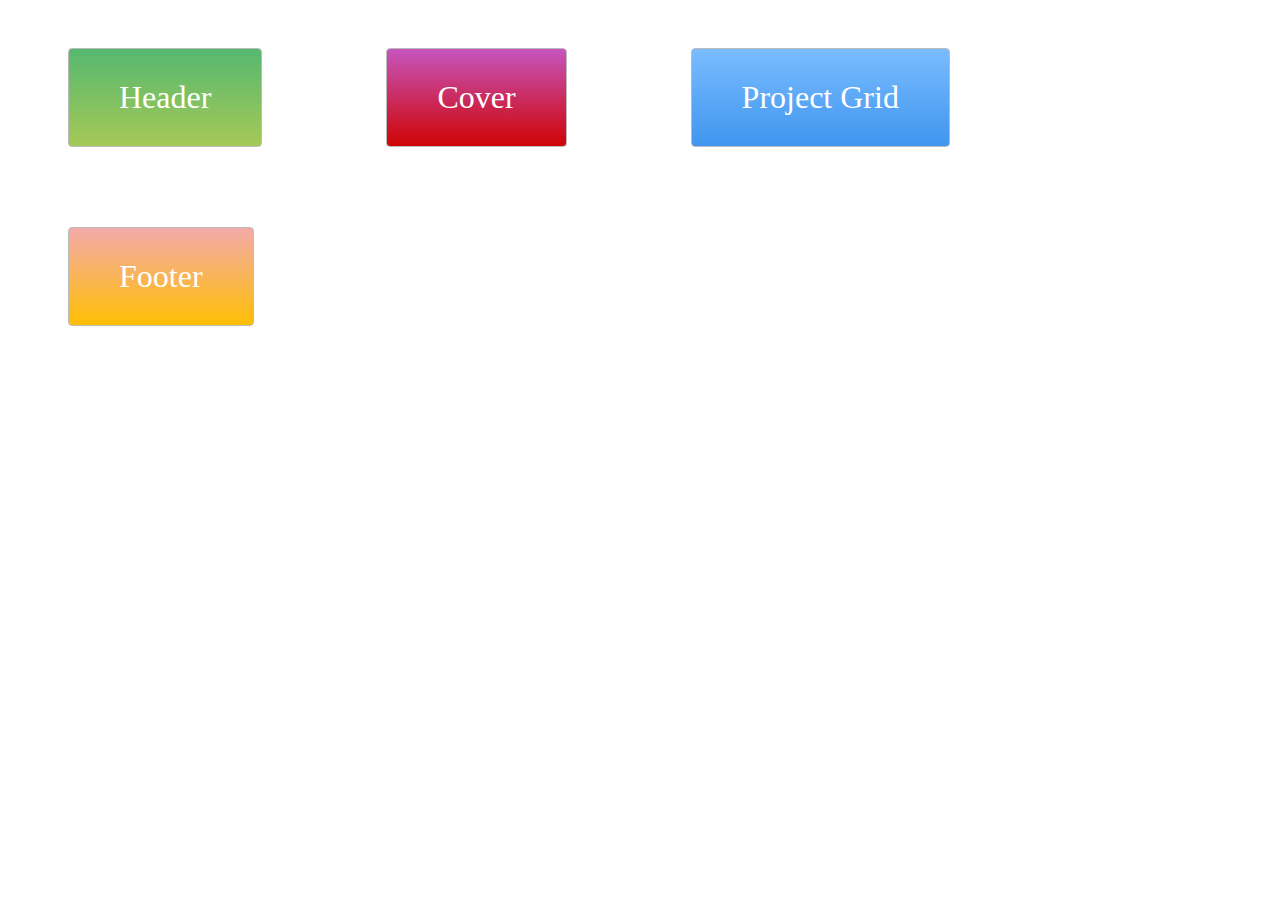
==== Advance CSS - Grid/CSS Layout/index.html @ 2c4ea2f2 "push task" ====
<!DOCTYPE html>
<html>
<head>
  <title>Layout Master</title>
  <link rel="stylesheet" type="text/css" href="./style.css">
</head>
<body>
  <div class="zone green">Header</div>
  <div class="zone red">Cover</div>
  <div class="zone blue">Project Grid</div>
  <div class="zone yellow">Footer</div>
</body>
</html>
---- Advance CSS - Grid/CSS Layout/style.css ----
.zone {
    padding:30px 50px;
    margin:40px 60px;
    cursor:pointer;
    display:inline-block;
    color:#FFF;
    font-size:2em;
    border-radius:4px;
    border:1px solid #bbb;
    transition: all 0.3s linear;
}

.zone:hover {
    -webkit-box-shadow:rgba(0,0,0,0.8) 0px 5px 15px, inset rgba(0,0,0,0.15) 0px -10px 20px;
    -moz-box-shadow:rgba(0,0,0,0.8) 0px 5px 15px, inset rgba(0,0,0,0.15) 0px -10px 20px;
    -o-box-shadow:rgba(0,0,0,0.8) 0px 5px 15px, inset rgba(0,0,0,0.15) 0px -10px 20px;
    box-shadow:rgba(0,0,0,0.8) 0px 5px 15px, inset rgba(0,0,0,0.15) 0px -10px 20px;
}

/*https://paulund.co.uk/how-to-create-shiny-css-buttons*/
/***********************************************************************
 *  Green Background
 **********************************************************************/
.green{
    background: #56B870; /* Old browsers */
    background: -moz-linear-gradient(top, #56B870 0%, #a5c956 100%); /* FF3.6+ */
    background: -webkit-gradient(linear, left top, left bottom, color-stop(0%,#56B870), color-stop(100%,#a5c956)); /* Chrome,Safari4+ */
    background: -webkit-linear-gradient(top, #56B870 0%,#a5c956 100%); /* Chrome10+,Safari5.1+ */
    background: -o-linear-gradient(top, #56B870 0%,#a5c956 100%); /* Opera 11.10+ */
    background: -ms-linear-gradient(top, #56B870 0%,#a5c956 100%); /* IE10+ */
    background: linear-gradient(top, #56B870 0%,#a5c956 100%); /* W3C */
}

/***********************************************************************
 *  Red Background
 **********************************************************************/
.red{
    background: #C655BE; /* Old browsers */
    background: -moz-linear-gradient(top, #C655BE 0%, #cf0404 100%); /* FF3.6+ */
    background: -webkit-gradient(linear, left top, left bottom, color-stop(0%,#C655BE), color-stop(100%,#cf0404)); /* Chrome,Safari4+ */
    background: -webkit-linear-gradient(top, #C655BE 0%,#cf0404 100%); /* Chrome10+,Safari5.1+ */
    background: -o-linear-gradient(top, #C655BE 0%,#cf0404 100%); /* Opera 11.10+ */
    background: -ms-linear-gradient(top, #C655BE 0%,#cf0404 100%); /* IE10+ */
    background: linear-gradient(top, #C655BE 0%,#cf0404 100%); /* W3C */
}

/***********************************************************************
 *  Yellow Background
 **********************************************************************/
.yellow{
    background: #F3AAAA; /* Old browsers */
    background: -moz-linear-gradient(top, #F3AAAA 0%, #febf04 100%); /* FF3.6+ */
    background: -webkit-gradient(linear, left top, left bottom, color-stop(0%,#F3AAAA), color-stop(100%,#febf04)); /* Chrome,Safari4+ */
    background: -webkit-linear-gradient(top, #F3AAAA 0%,#febf04 100%); /* Chrome10+,Safari5.1+ */
    background: -o-linear-gradient(top, #F3AAAA 0%,#febf04 100%); /* Opera 11.10+ */
    background: -ms-linear-gradient(top, #F3AAAA 0%,#febf04 100%); /* IE10+ */
    background: linear-gradient(top, #F3AAAA 0%,#febf04 100%); /* W3C */
}

/***********************************************************************
 *  Blue Background
 **********************************************************************/
.blue{
    background: #7abcff; /* Old browsers */
    background: -moz-linear-gradient(top, #7abcff 0%, #60abf8 44%, #4096ee 100%); /* FF3.6+ */
    background: -webkit-gradient(linear, left top, left bottom, color-stop(0%,#7abcff), color-stop(44%,#60abf8), color-stop(100%,#4096ee)); /* Chrome,Safari4+ */
    background: -webkit-linear-gradient(top, #7abcff 0%,#60abf8 44%,#4096ee 100%); /* Chrome10+,Safari5.1+ */
    background: -o-linear-gradient(top, #7abcff 0%,#60abf8 44%,#4096ee 100%); /* Opera 11.10+ */
    background: -ms-linear-gradient(top, #7abcff 0%,#60abf8 44%,#4096ee 100%); /* IE10+ */
    background: linear-gradient(top, #7abcff 0%,#60abf8 44%,#4096ee 100%); /* W3C */
}
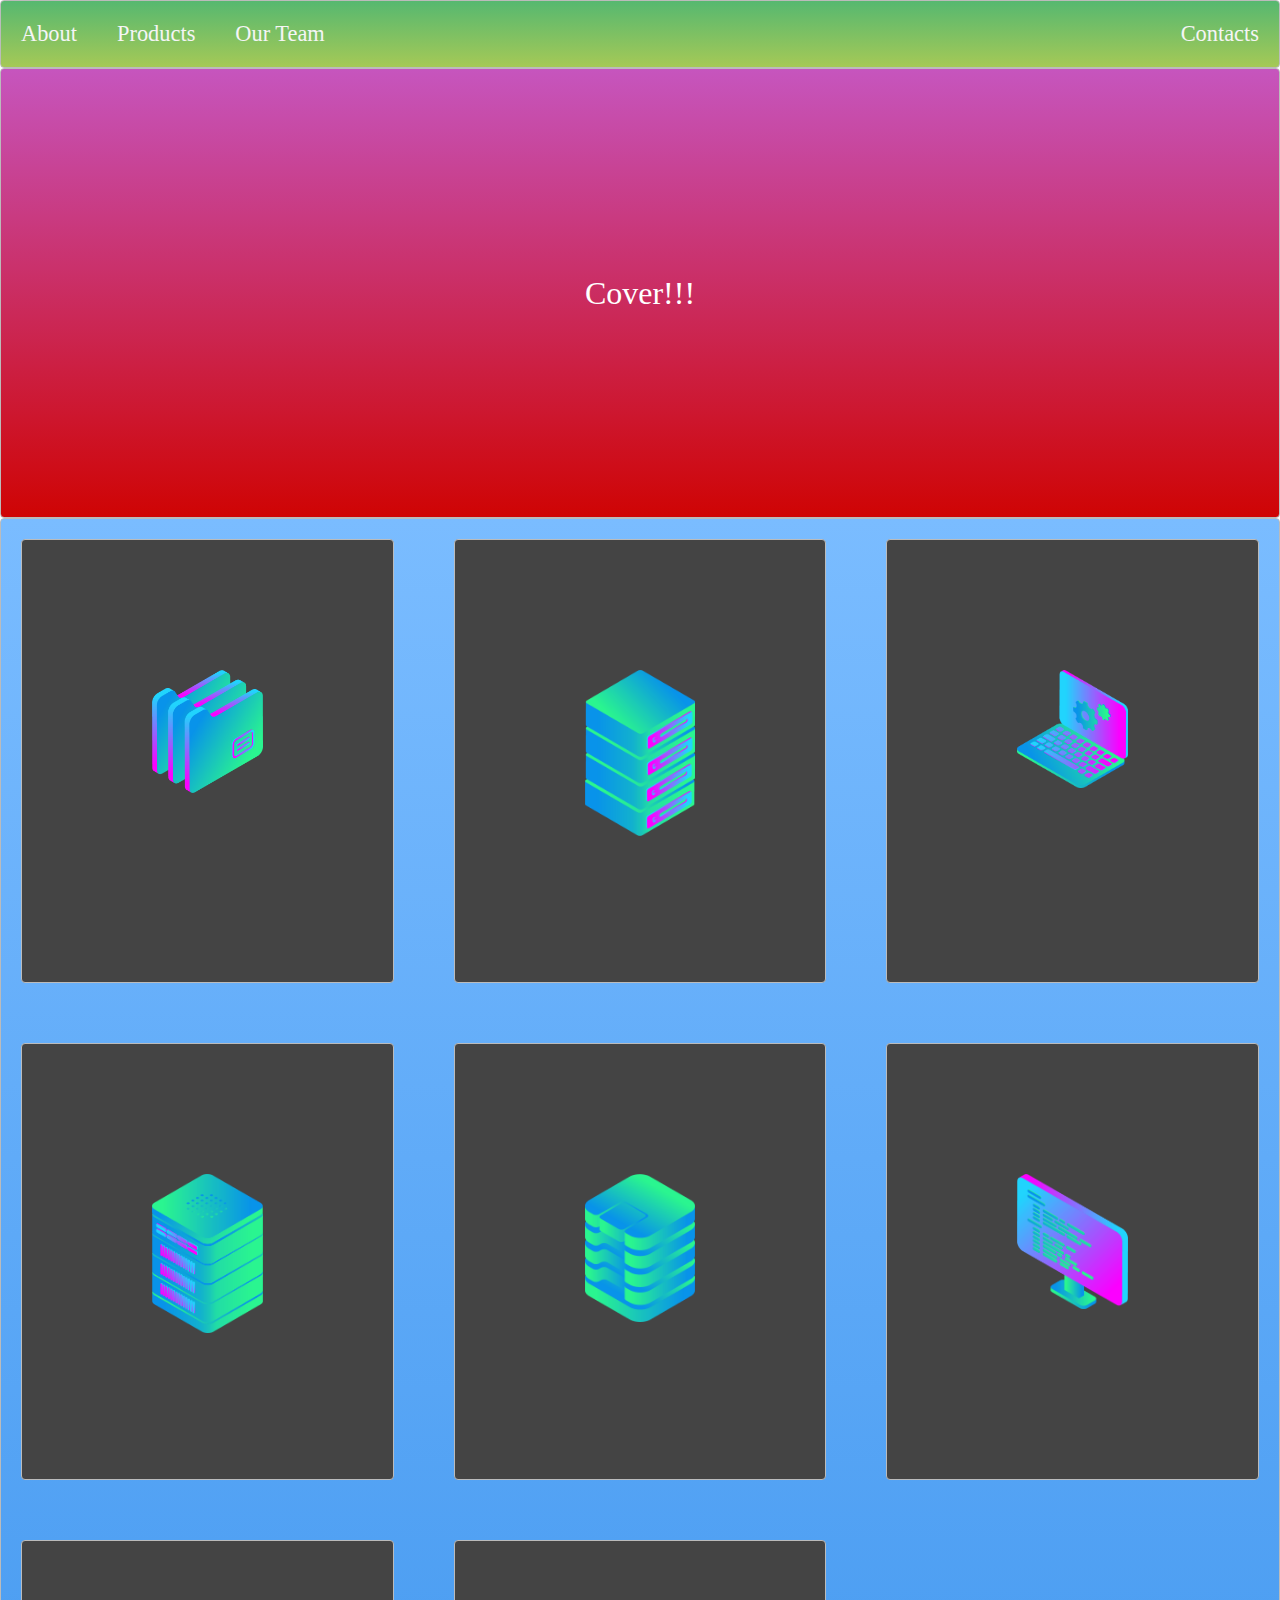
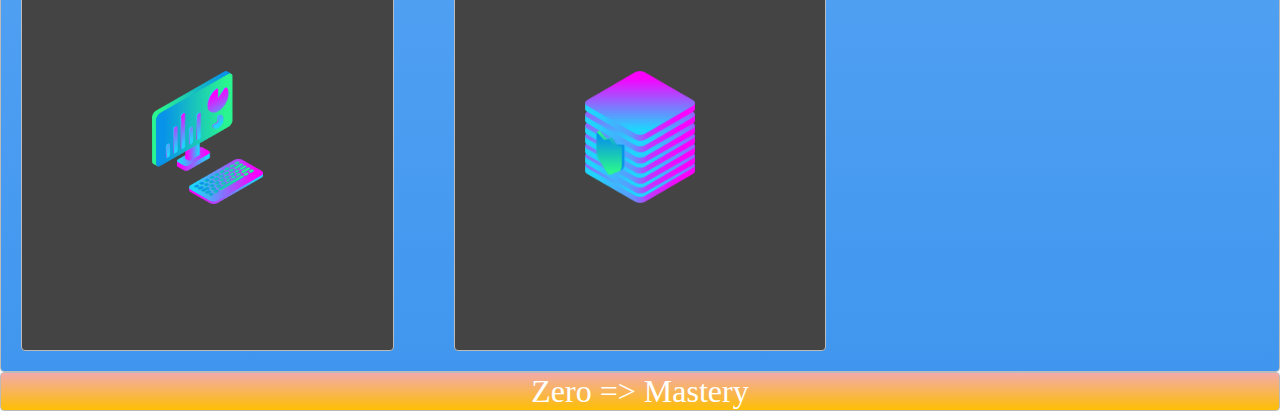
==== commit 289cf8ac: "Push solution" ====
--- a/Advance CSS - Grid/CSS Layout/index.html
+++ b/Advance CSS - Grid/CSS Layout/index.html
@@ -5,9 +5,26 @@
   <link rel="stylesheet" type="text/css" href="./style.css">
 </head>
 <body>
-  <div class="zone green">Header</div>
-  <div class="zone red">Cover</div>
-  <div class="zone blue">Project Grid</div>
-  <div class="zone yellow">Footer</div>
+  <nav class="zone green">
+    <ul class="main-nav">
+      <li><a href="">About</a></div>
+      <li><a href="">Products</a></div>
+      <li><a href="">Our Team</a></div>
+      <li class="push"><a href="">Contacts</a></div>
+    </ul>
+  </nav>
+  <div class="container zone red">Cover!!!</div>
+  <div class="zone blue grid-wrapper">
+    <div class="box zone"><img src="img/files_2.png"></div>
+    <div class="box zone"><img src="img/server_2_2.png"></div>
+    <div class="box zone"><img src="img/monitor_settings_2.png"></div>
+    <div class="box zone"><img src="img/server_3.png"></div>
+    <div class="box zone"><img src="img/data_storage_2_2.png"></div>
+    <div class="box zone"><img src="img/monitor_coding_2.png"></div>
+    <div class="box zone"><img src="img/desktop_analytics_2.png"></div>
+    <div class="box zone"><img src="img/server_safe_2.png"></div>
+  </div>
+    
+  <footer class="zone yellow">Zero => Mastery</footer>
 </body>
 </html>--- a/Advance CSS - Grid/CSS Layout/style.css
+++ b/Advance CSS - Grid/CSS Layout/style.css
@@ -1,8 +1,14 @@
+* {
+    margin: 0;
+    padding: 0;
+    box-sizing: border-box;
+}
+
 .zone {
-    padding:30px 50px;
-    margin:40px 60px;
+    /* padding:30px 50px;
+    margin:40px 60px; */
     cursor:pointer;
-    display:inline-block;
+    /* display:inline-block; */
     color:#FFF;
     font-size:2em;
     border-radius:4px;
@@ -15,6 +21,63 @@
     -moz-box-shadow:rgba(0,0,0,0.8) 0px 5px 15px, inset rgba(0,0,0,0.15) 0px -10px 20px;
     -o-box-shadow:rgba(0,0,0,0.8) 0px 5px 15px, inset rgba(0,0,0,0.15) 0px -10px 20px;
     box-shadow:rgba(0,0,0,0.8) 0px 5px 15px, inset rgba(0,0,0,0.15) 0px -10px 20px;
+}
+
+/* NAV */
+.main-nav {
+    display: flex;
+    list-style: none;
+    font-size: 0.7em;
+    margin: 0;
+}
+
+@media only screen and (max-width: 600px) {
+    .main-nav {
+        font-size: 0.5em;
+        padding: 0;
+    }
+}
+
+.push {
+    margin-left: auto;
+}
+
+li {
+    padding: 20px;
+}
+
+a {
+    color: #f5f5f6;
+    text-decoration: none;
+}
+
+/* Cover */
+.container {
+    display: flex;
+    align-items: center;
+    justify-content: center;
+    height: 50vh;
+}
+
+/* Grid */
+.grid-wrapper {
+    display: grid;
+    grid-gap: 20px;
+    grid-template-columns: repeat(auto-fill, minmax(350px, 1fr))
+}
+
+.box > img {
+    width: 100%;
+}
+
+.box {
+    background-color: #444;
+    padding: 130px;
+    margin: 20px;
+}
+
+footer {
+    text-align: center;
 }
 
 /*https://paulund.co.uk/how-to-create-shiny-css-buttons*/
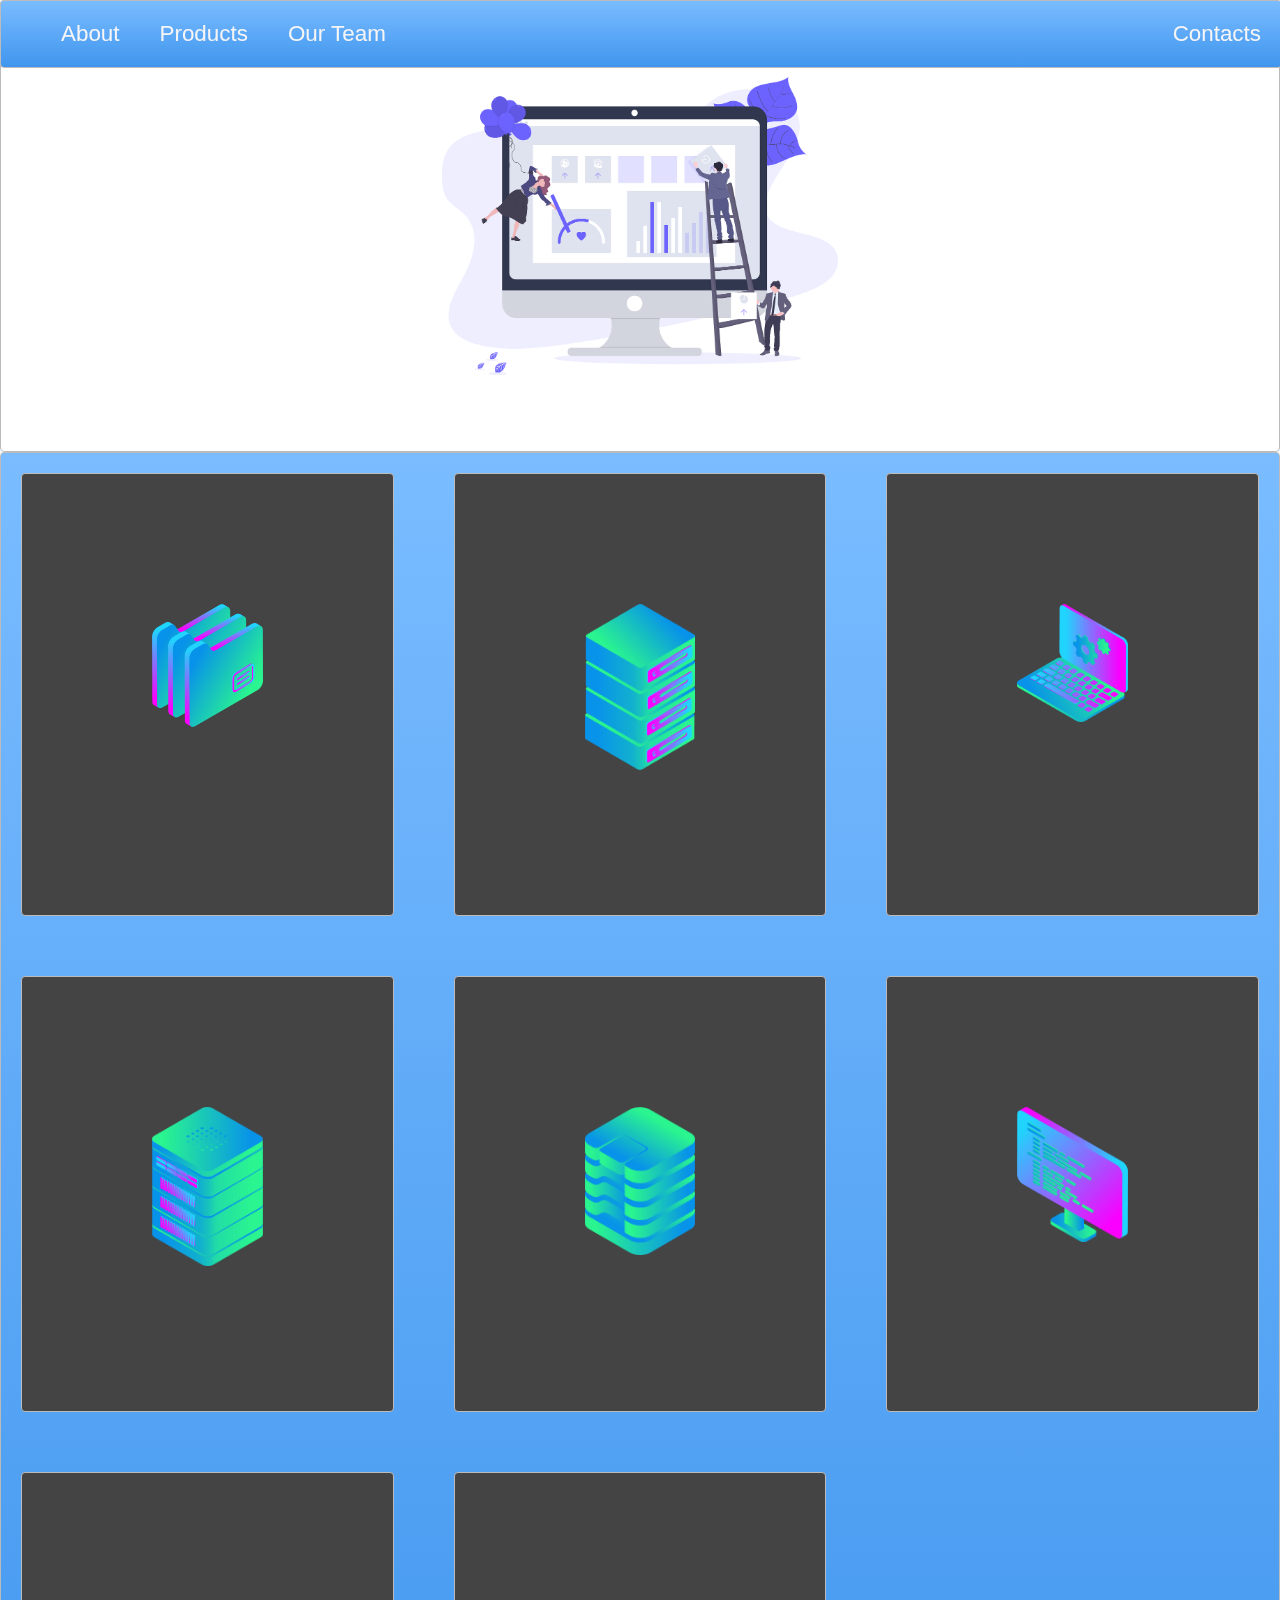
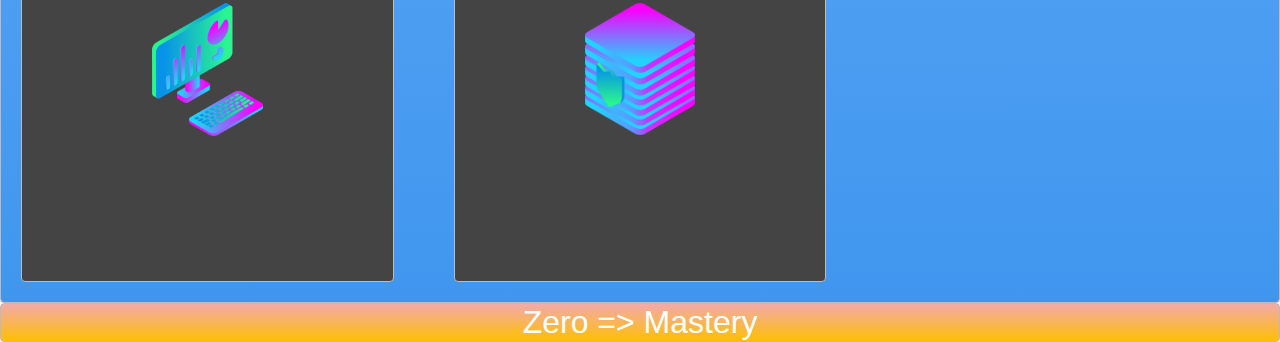
==== commit 695becf4: "commit update" ====
--- a/Advance CSS - Grid/CSS Layout/index.html
+++ b/Advance CSS - Grid/CSS Layout/index.html
@@ -5,7 +5,7 @@
   <link rel="stylesheet" type="text/css" href="./style.css">
 </head>
 <body>
-  <nav class="zone green">
+  <nav class="zone blue sticky">
     <ul class="main-nav">
       <li><a href="">About</a></div>
       <li><a href="">Products</a></div>
@@ -13,7 +13,7 @@
       <li class="push"><a href="">Contacts</a></div>
     </ul>
   </nav>
-  <div class="container zone red">Cover!!!</div>
+  <div class="container zone"><img src="img/undraw.png" class="cover"></div>
   <div class="zone blue grid-wrapper">
     <div class="box zone"><img src="img/files_2.png"></div>
     <div class="box zone"><img src="img/server_2_2.png"></div>
@@ -24,7 +24,6 @@
     <div class="box zone"><img src="img/desktop_analytics_2.png"></div>
     <div class="box zone"><img src="img/server_safe_2.png"></div>
   </div>
-    
   <footer class="zone yellow">Zero => Mastery</footer>
 </body>
 </html>--- a/Advance CSS - Grid/CSS Layout/style.css
+++ b/Advance CSS - Grid/CSS Layout/style.css
@@ -1,7 +1,12 @@
-* {
+/* * {
     margin: 0;
     padding: 0;
     box-sizing: border-box;
+} */
+
+body {
+    margin: auto 0;
+    font-family: Arial, Helvetica, sans-serif;
 }
 
 .zone {
@@ -23,7 +28,20 @@
     box-shadow:rgba(0,0,0,0.8) 0px 5px 15px, inset rgba(0,0,0,0.15) 0px -10px 20px;
 }
 
+.box:hover {
+    -webkit-transform: rotate(-7deg);
+    -moz-transform:rotate(-7deg);
+    -o-transform:rotate(-7deg);
+    transform:rotate(-7deg);
+}
+
 /* NAV */
+.sticky {
+    position: fixed;
+    top: 0;
+    width: 100%;
+}
+
 .main-nav {
     display: flex;
     list-style: none;
@@ -57,6 +75,10 @@
     align-items: center;
     justify-content: center;
     height: 50vh;
+}
+
+.cover {
+    width: 30rem;
 }
 
 /* Grid */
